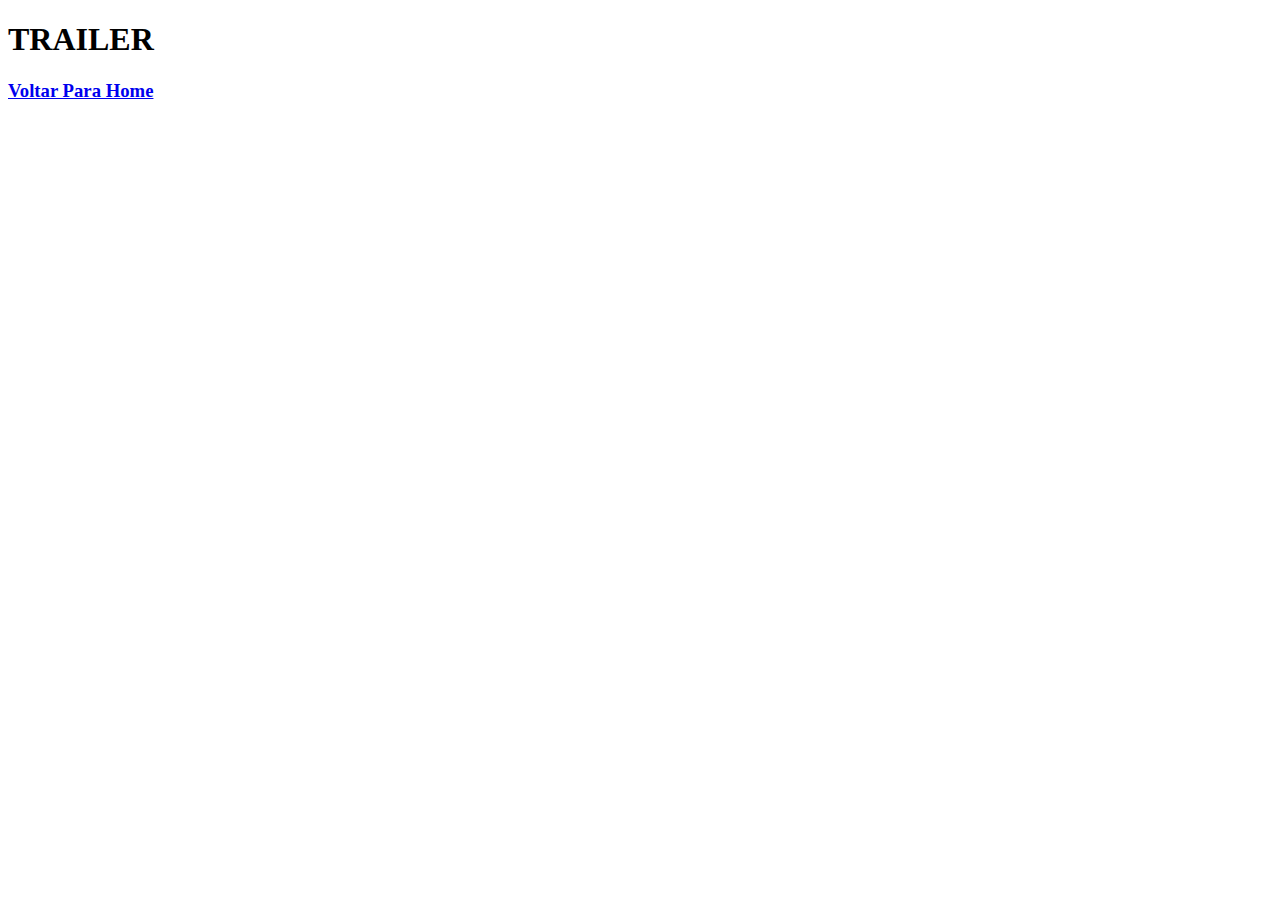
==== trailer.html @ 0db085f4 "first commit" ====
<!DOCTYPE html>
<html lang="pt-br">
<head>
    <meta charset="UTF-8">
    <meta name="viewport" content="width=device-width, initial-scale=1.0">
    <title>Trailer</title>
</head>
<body>
    <h1>TRAILER</h1>
    <H3><a href="./index.html">Voltar Para Home</a></H3>
</body>
</html>
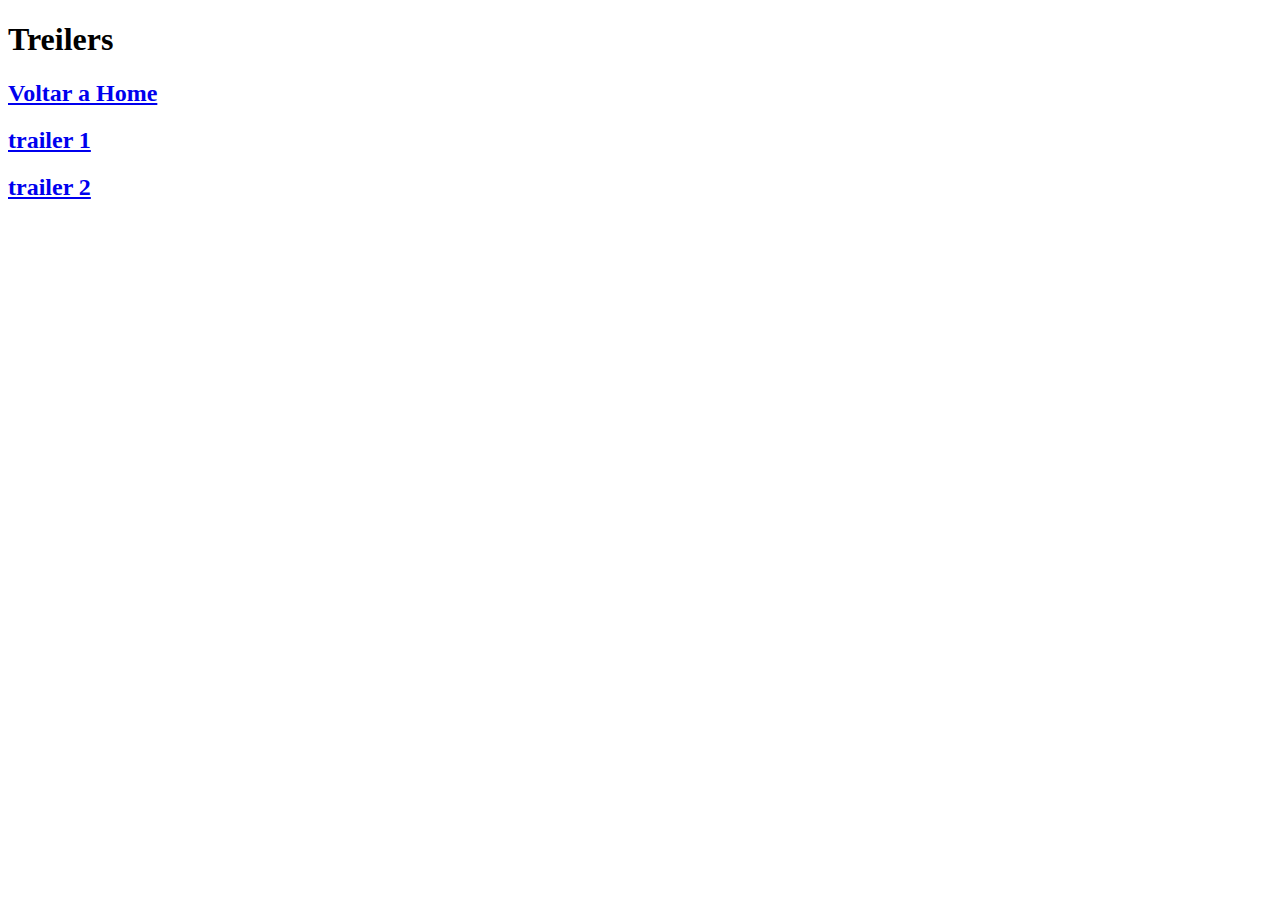
==== commit 0f830ec8: "trailer ok" ====
--- a/trailer.html
+++ b/trailer.html
@@ -3,10 +3,12 @@
 <head>
     <meta charset="UTF-8">
     <meta name="viewport" content="width=device-width, initial-scale=1.0">
-    <title>Trailer</title>
+    <title>trailers</title>
 </head>
 <body>
-    <h1>TRAILER</h1>
-    <H3><a href="./index.html">Voltar Para Home</a></H3>
+    <h1>Treilers</h1>
+    <h2><a href="./index.html">Voltar a Home </a></h2>
+    <a href="http://www.youtube.com/watch?v=M7XM597XO94"><h2>trailer 1</h2></a>
+    <a href="http://www.youtube.com/watch?v=qEVUtrk8_B4"><h2>trailer 2</h2></a>
 </body>
 </html>